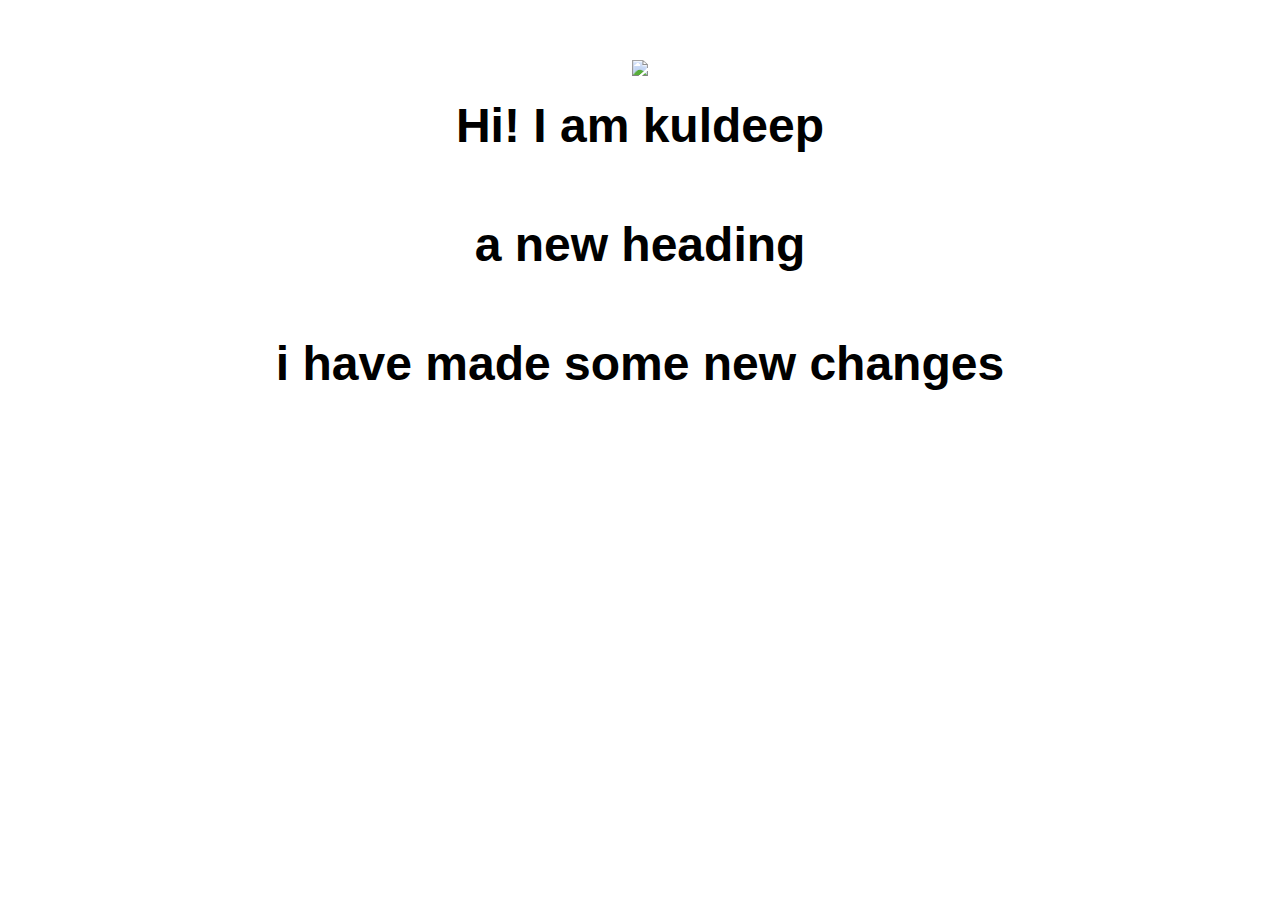
==== ui/index.html @ 9b69f8a1 "[imad-console] Updates ui/index.html" ====
<!doctype html>
<html>
    <head>
        <link href="/ui/style.css" rel="stylesheet" />
    </head>
    <body>
        <div class="center">
            <img id='madi' src="/ui/madi.png" class="img-medium"/>
        </div>
        <br>
        <div id='main-txt' class="center text-big bold">
            Hi! I am kuldeep
         <h4>a new heading</h4>
         i have made some new changes
        </div>
        <script>
            alert("hi i am kuldeep");
        </script>
        <script type="text/javascript" src="/ui/main.js">
        </script>
    </body>
</html>
---- ui/style.css ----
body {
    font-family: sans-serif;
    margin-top: 60px;
}

.center {
    text-align: center;
}

.text-big {
    font-size: 300%;
}

.bold {
    font-weight: bold;
}

.img-medium {
    height: 200px;
}

 .container{
                    max-width: 800px;
    margin: 0 auto;
    color: #100f0f;
    font-family: sans-serif;
    padding-left: 20px;
    padding-right: 20px
            }
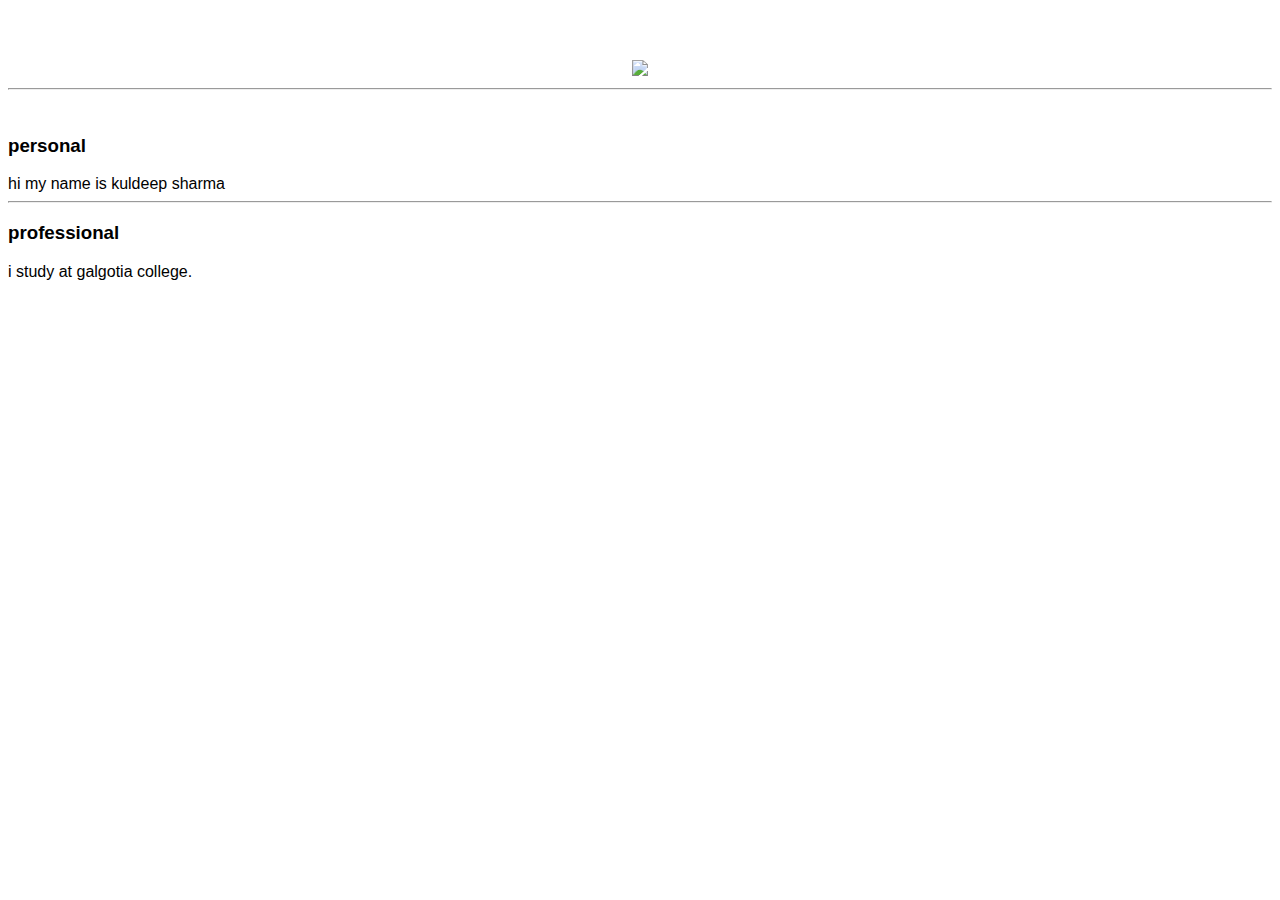
==== commit ff24b557: "[imad-console] Updates ui/index.html" ====
--- a/ui/index.html
+++ b/ui/index.html
@@ -4,18 +4,25 @@
         <link href="/ui/style.css" rel="stylesheet" />
     </head>
     <body>
+        <div id="container">
         <div class="center">
-            <img id='madi' src="/ui/madi.png" class="img-medium"/>
+            <img id='madi' src="https://twitter.com/realdepp" class="img-medium"/>
         </div>
+        <hr/>
         <br>
-        <div id='main-txt' class="center text-big bold">
-            Hi! I am kuldeep
-         <h4>a new heading</h4>
-         i have made some new changes
+        <h3>personal</h3>
+        <div>
+            hi my name is kuldeep sharma
         </div>
-        <script>
-            alert("hi i am kuldeep");
-        </script>
+        <hr/>
+        <h3>professional</h3>
+        <div>
+            i study at galgotia college.
+        </div>
+        <div class="footer">
+            
+        </div>
+        </div>
         <script type="text/javascript" src="/ui/main.js">
         </script>
     </body>
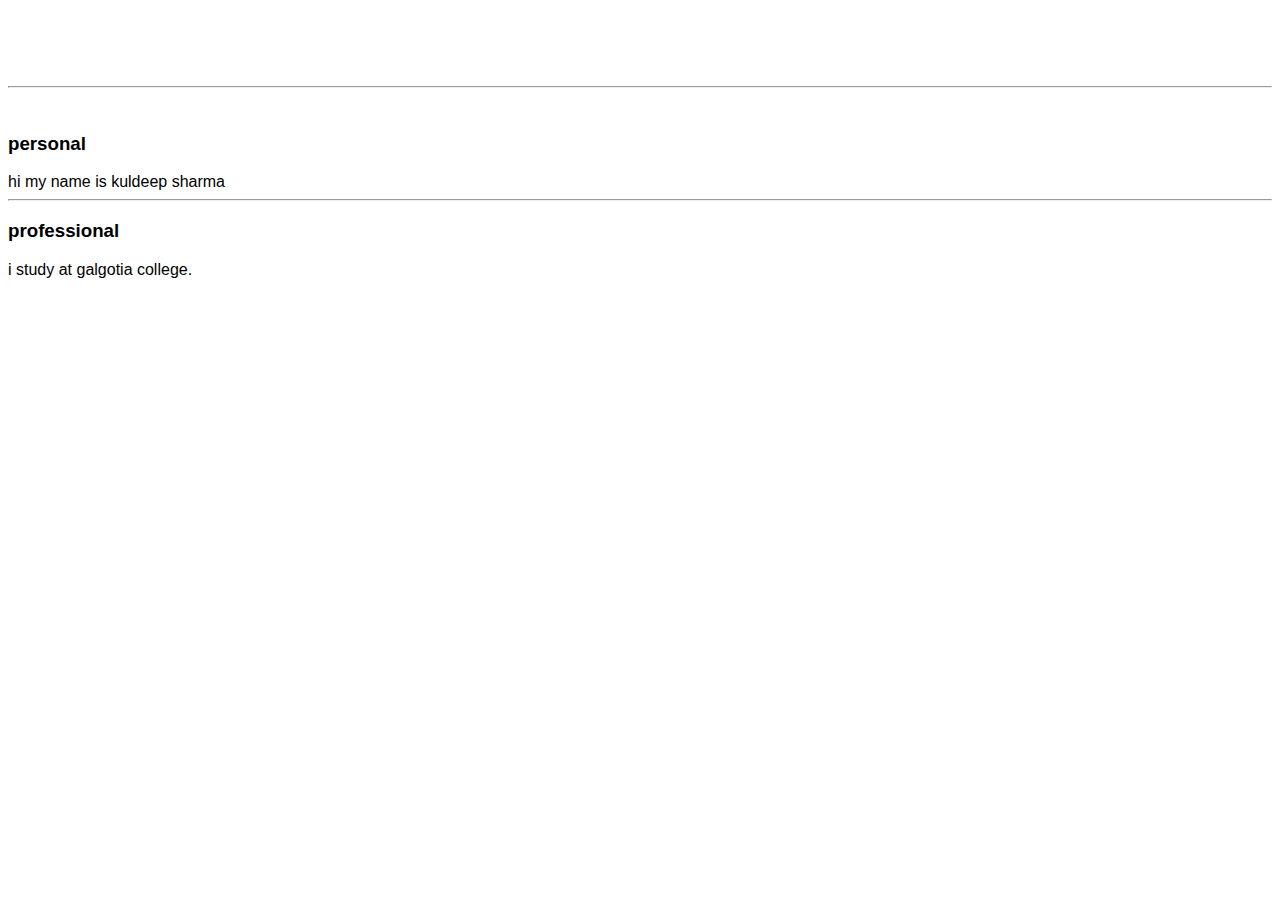
==== commit a6fe9555: "[imad-console] Updates ui/index.html" ====
--- a/ui/index.html
+++ b/ui/index.html
@@ -6,7 +6,7 @@
     <body>
         <div id="container">
         <div class="center">
-            <img id='madi' src="https://twitter.com/realdepp" class="img-medium"/>
+            <img id='madi' src="" class="img-medium"/>
         </div>
         <hr/>
         <br>
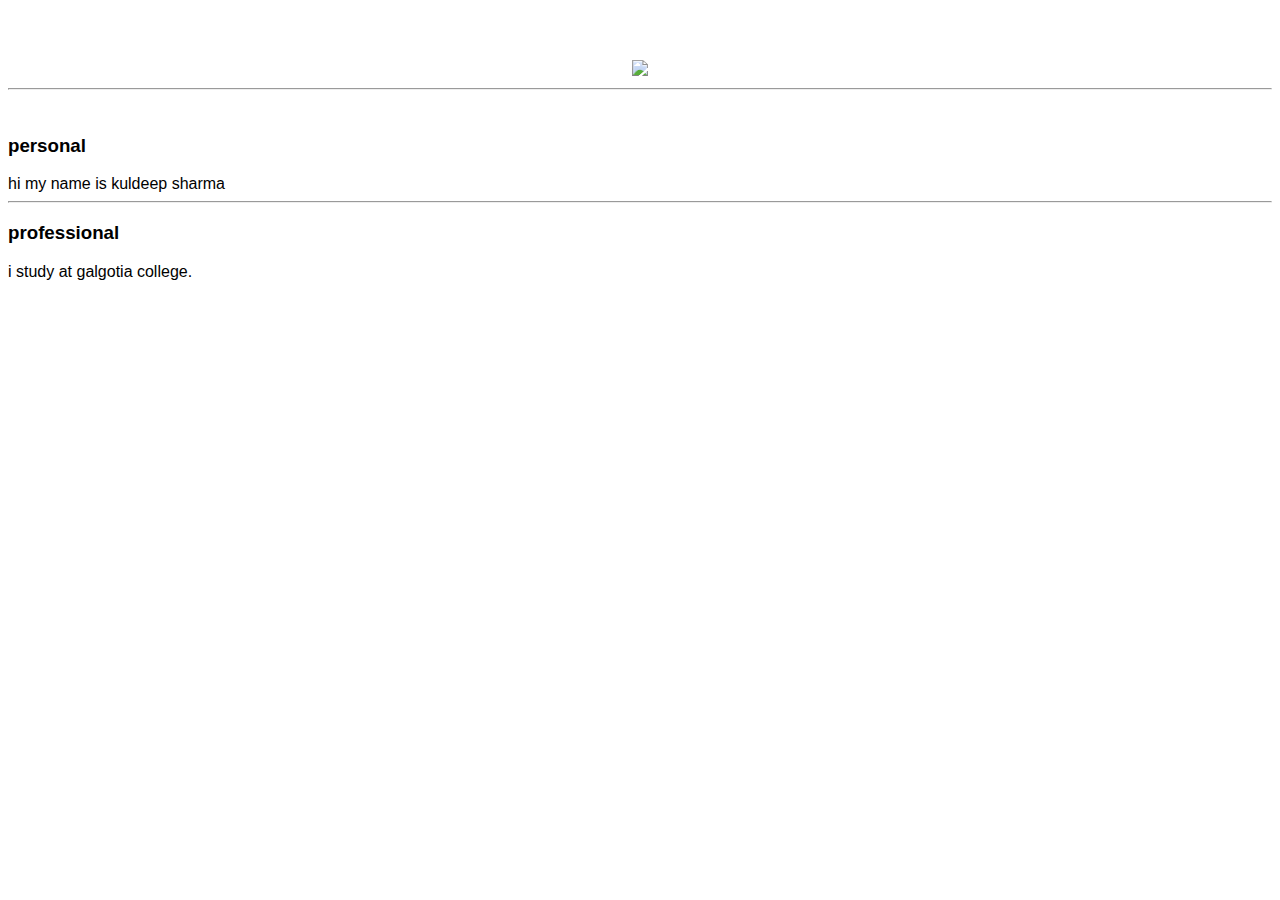
==== commit 7e49dc7e: "[imad-console] Updates ui/index.html" ====
--- a/ui/index.html
+++ b/ui/index.html
@@ -6,7 +6,7 @@
     <body>
         <div id="container">
         <div class="center">
-            <img id='madi' src="" class="img-medium"/>
+            <img id='madi' src="https://twitter.com/realdepp" class="img-medium"/>
         </div>
         <hr/>
         <br>
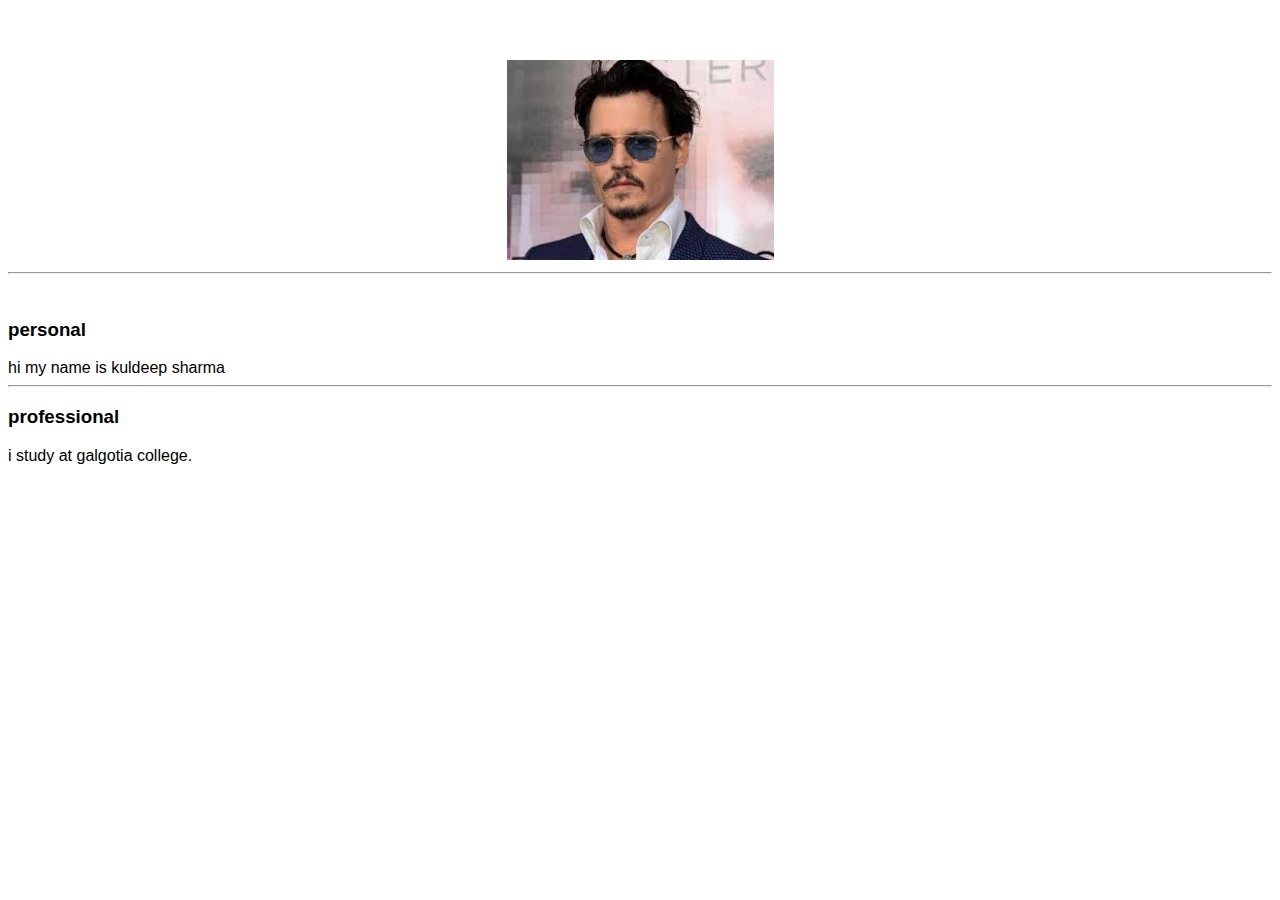
==== commit 60949bcb: "[imad-console] Updates ui/index.html" ====
--- a/ui/index.html
+++ b/ui/index.html
@@ -6,7 +6,7 @@
     <body>
         <div id="container">
         <div class="center">
-            <img id='madi' src="https://twitter.com/realdepp" class="img-medium"/>
+            <img id='madi' src="[data-uri]" class="img-medium"/>
         </div>
         <hr/>
         <br>
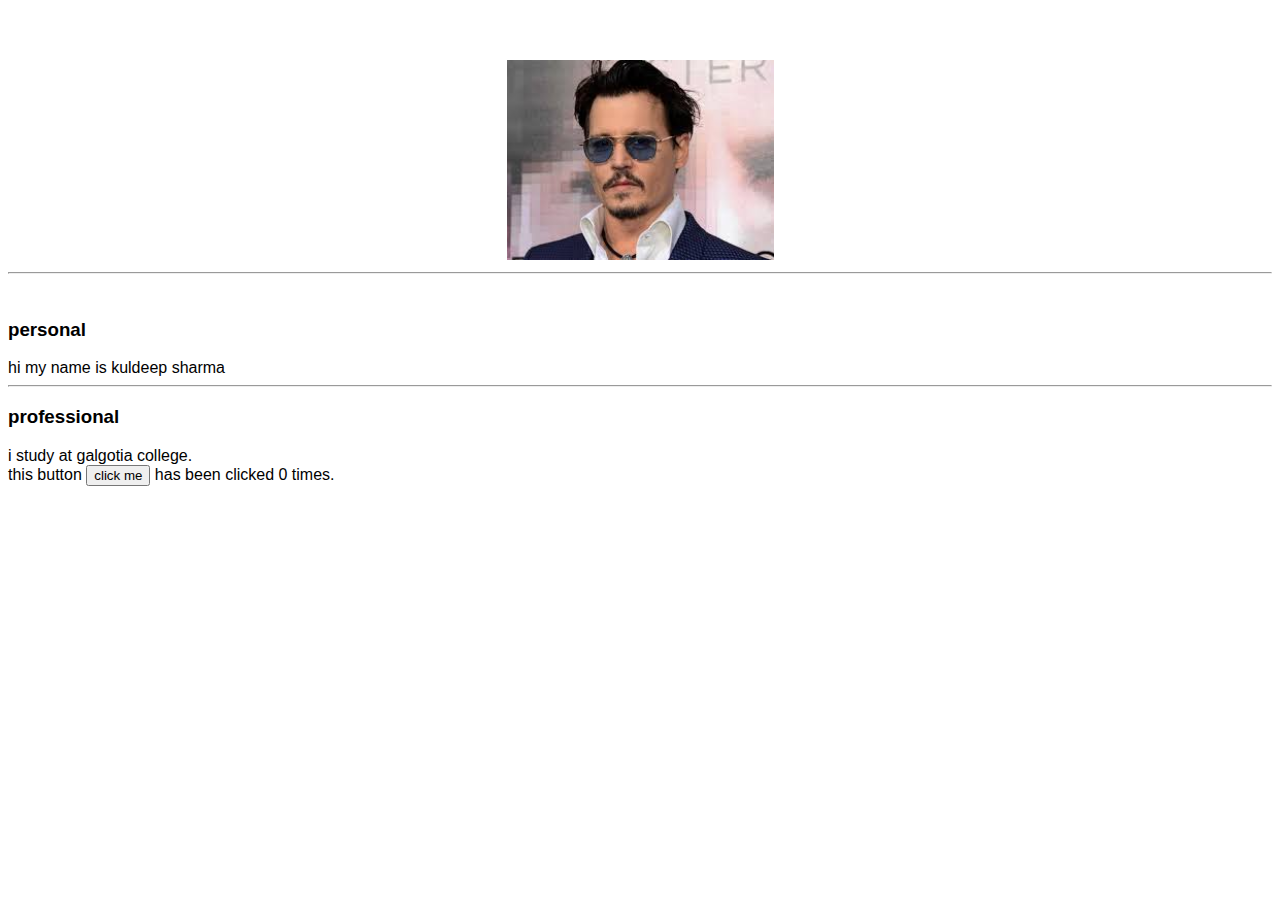
==== commit 6e84162c: "[imad-console] Updates ui/index.html" ====
--- a/ui/index.html
+++ b/ui/index.html
@@ -20,7 +20,7 @@
             i study at galgotia college.
         </div>
         <div class="footer">
-            
+            this button <button id="counter">click me</button> has been clicked <span id="count">0</span> times.
         </div>
         </div>
         <script type="text/javascript" src="/ui/main.js">
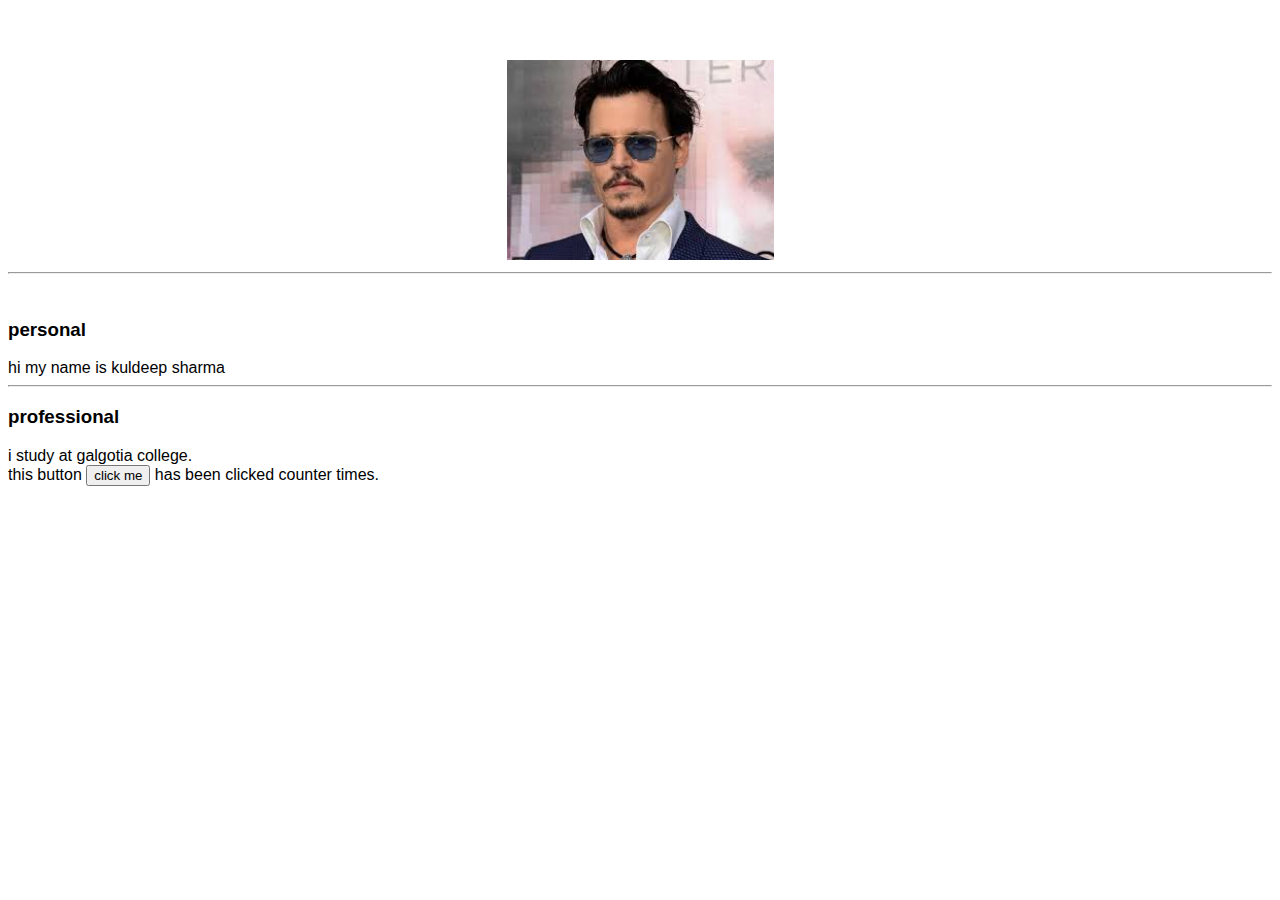
==== commit 6b1b1819: "[imad-console] Updates ui/index.html" ====
--- a/ui/index.html
+++ b/ui/index.html
@@ -20,7 +20,7 @@
             i study at galgotia college.
         </div>
         <div class="footer">
-            this button <button id="counter">click me</button> has been clicked <span id="count">0</span> times.
+            this button <button id="counter">click me</button> has been clicked <span id="count">counter</span> times.
         </div>
         </div>
         <script type="text/javascript" src="/ui/main.js">
